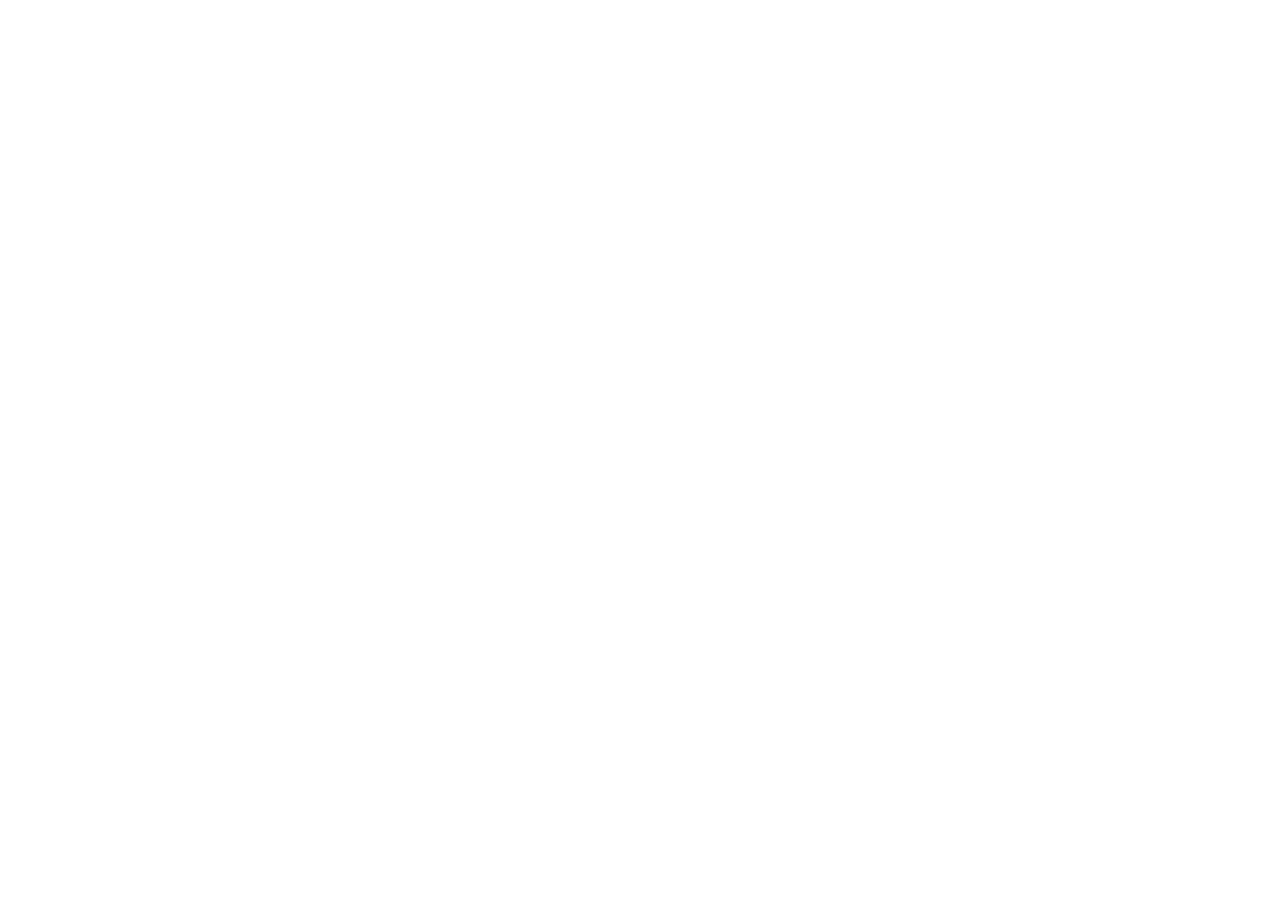
==== SigaNovo/cadastrodeComponentes.html @ 18f931d0 "Modificação" ====
<!DOCTYPE html>
<html lang="en">
<head>
    <meta charset="UTF-8">
    <meta http-equiv="X-UA-Compatible" content="IE=edge">
    <meta name="viewport" content="width=device-width, initial-scale=1.0">
    <title>Cadatro de Controle de Componentes </title>
</head>
<body>
    
</body>
</html>
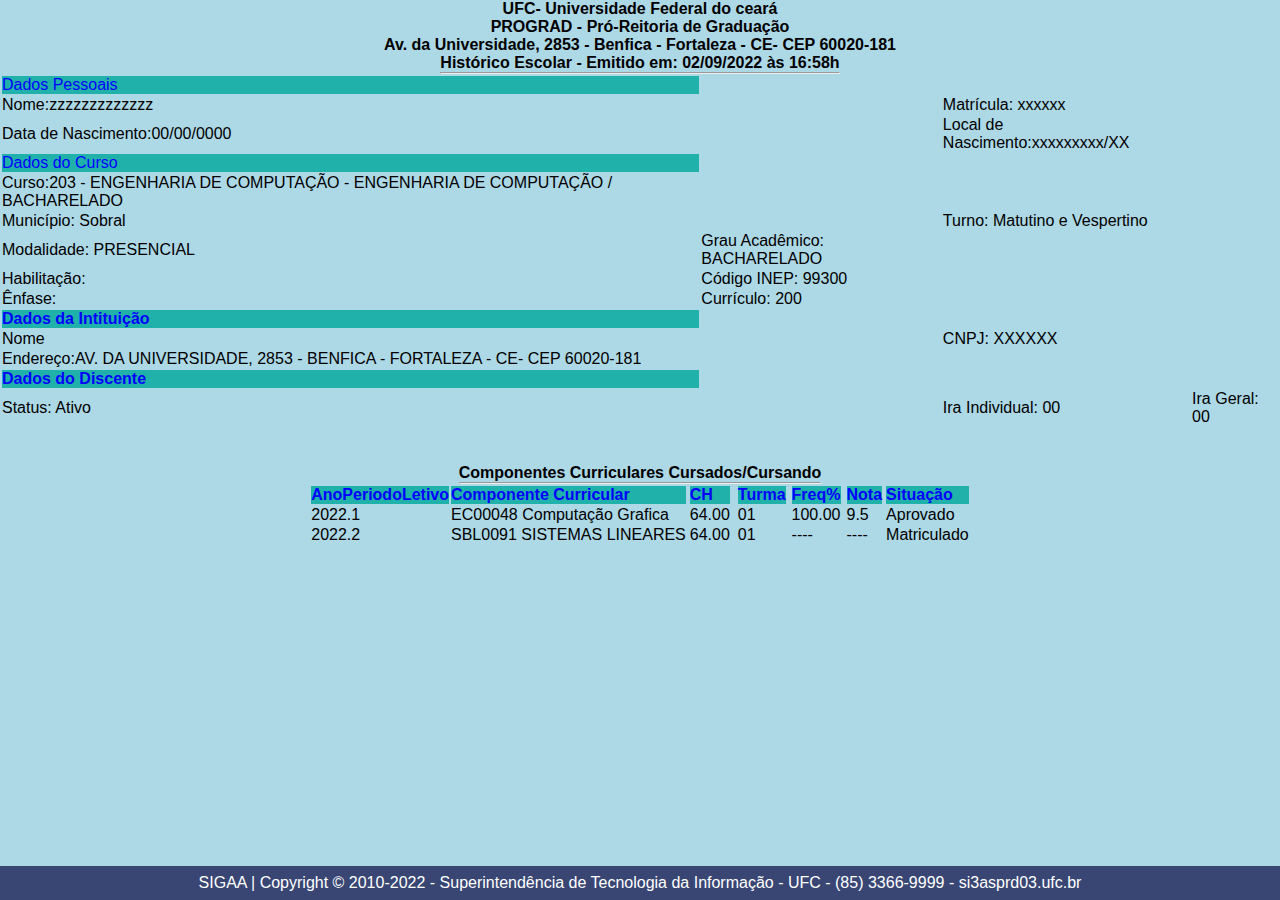
==== commit 259030e5: "modificação1" ====
--- a/SigaNovo/cadastrodeComponentes.html
+++ b/SigaNovo/cadastrodeComponentes.html
@@ -1,13 +1,149 @@
 <!DOCTYPE html>
-<html lang="en">
+<html lang="pt-br">
 <head>
     <meta charset="UTF-8">
     <meta http-equiv="X-UA-Compatible" content="IE=edge">
+    <link rel="stylesheet" type = "text/css " href="main.css">
     <meta name="viewport" content="width=device-width, initial-scale=1.0">
-    <title>Cadatro de Controle de Componentes </title>
+    <title>CadastrodeComponentes</title>
+    <style>
+        body{
+            background-color: lightblue;
+            font-family: Arial, Helvetica, sans-serif;
+            font-size: 20;
+        }
+         th {
+            color: blue;
+            background-color:lightseagreen;
+            text-align: justify;
+            
+         }
+
+
+    </style>
 </head>
 <body>
+
+      <h4>UFC- Universidade Federal do ceará</h4>
+       <h4>PROGRAD - Pró-Reitoria de Graduação</h4> 
+      <h4> Av. da Universidade, 2853 - Benfica - Fortaleza - CE- CEP 60020-181</h4>
+      </blockquote>
+     <h4>Histórico Escolar - Emitido em: 02/09/2022 às 16:58h<hr></h4>
+     <table>
+      <tr>
+        <td style="color:blue ; background-color: lightseagreen;">Dados Pessoais </td> 
+      </tr>
+      <tr>
+        <td>Nome:zzzzzzzzzzzzz</td>
+        <td></td>
+        <td>Matrícula: xxxxxx</td>
+      </tr>
+      <tr>
+          <td>Data de Nascimento:00/00/0000</td>
+          <td></td>
+          <td>Local de Nascimento:xxxxxxxxx/XX</td>
+      </tr>
+      <tr>
+        <td style="color:blue;background-color: lightseagreen;">Dados do Curso</td>
+        <tr>
+          <td>Curso:203 - ENGENHARIA DE COMPUTAÇÃO - ENGENHARIA DE COMPUTAÇÃO / BACHARELADO</td>
+        </tr>
+        <tr>
+            <td>Município: Sobral</td>
+            <td></td>
+            <td>Turno: Matutino e Vespertino</td>
+        </tr>
+        <tr>
+          <td>Modalidade: PRESENCIAL</td>
+          <td>Grau Acadêmico: BACHARELADO</td>
+        </tr>
+        <tr>
+          <td>Habilitação:</td>
+          <td>Código INEP: 99300</td>
+        </tr>
+        <tr>
+          <td>Ênfase:</td> 
+          <td>Currículo: 200</td>
+        </tr>
+        <th>Dados da Intituição</th>
+      </tr>
+      <tr>
+        <td>Nome </td>
+        <td></td>
+        <td>CNPJ: XXXXXX</td>
+      </tr>
+      <tr>
+          <td>Endereço:AV. DA UNIVERSIDADE, 2853 - BENFICA - FORTALEZA - CE- CEP 60020-181</td>
+      </tr>
+      <tr>
+        <th> Dados do Discente</th>
+      </tr>
+      <tr>
+        <td> Status: Ativo</td>
+        <td></td>
+        <td>Ira Individual: 00</td>
+        <td> Ira Geral: 00</td>
+      </tr>
+      </tr>
+    </table><br><br>
+    <h4>Componentes Curriculares Cursados/Cursando<hr></h4>
+    <table>
+      <tr>
+        <th>AnoPeriodoLetivo</th>
+        <th>Componente Curricular</th>
+        <th></th>
+        <th>CH</th>
+        <th></th>
+        <th></th>
+        <th></th>
+        <th>Turma</th>
+        <th></th>
+        <th></th>
+        <th>Freq%</th>
+        <th></th>
+        <th></th>
+        <th>Nota</th>
+        <th></th>
+        <th>Situação</th>
+      </tr>
+      <tr>
+        <td>2022.1</td>
+        <td>EC00048 Computação Grafica </td>
+        <td></td>
+        <td>64.00</td>
+        <td></td>
+        <td></td>
+        <td></td>
+        <td>01</td>
+        <td></td>
+        <td></td>
+        <td>100.00</td>
+        <td></td>
+        <td></td>
+        <td>9.5</td>
+        <td></td>
+        <td>Aprovado</td>
+      </tr>
+      <tr>
+        <td>2022.2</td>
+        <td>SBL0091 SISTEMAS LINEARES</td>
+        <td></td>
+        <td>64.00</td>
+        <td></td>
+        <td></td>
+        <td></td>
+        <td>01</td>
+        <td></td>
+        <td></td>
+        <td>----</td>
+        <td></td>
+        <td></td>
+        <td>----</td>
+        <td></td>
+        <td>Matriculado</td>
+      </tr>
+    </table>
+    <footer>SIGAA | Copyright © 2010-2022 - Superintendência de Tecnologia da Informação - UFC - (85) 3366-9999 - si3asprd03.ufc.br</footer>
     
 </body>
-</html>
-    +</html>--- a/SigaNovo/main.css
+++ b/SigaNovo/main.css
@@ -0,0 +1,52 @@
+* {
+  font-family: sans-serif;
+  margin: 0;
+  padding: 0;
+  box-sizing: border-box;
+}
+
+body {
+  display: flex;
+  flex-direction: column;
+  align-items: center;
+  height: 100vh;
+}
+
+header {
+  background: #394674;
+  color: #fff;
+  width: 100%;
+  padding: 0.5rem;
+
+  display: flex;
+  justify-content: center;
+}
+
+nav {
+  width: 100%;
+  padding: 0.5rem;
+
+  display: flex;
+  justify-content: center;
+  gap: 1rem;
+}
+
+form {
+  max-width: 1000px;
+  display: flex;
+  flex-direction: column;
+  padding: 2rem;
+}
+
+
+footer {
+  background: #394674;
+  color: #fff;
+  width: 100%;
+  padding: 0.5rem;
+
+  position: absolute;
+  display: flex;
+  justify-content: center;
+  bottom: 0;
+}